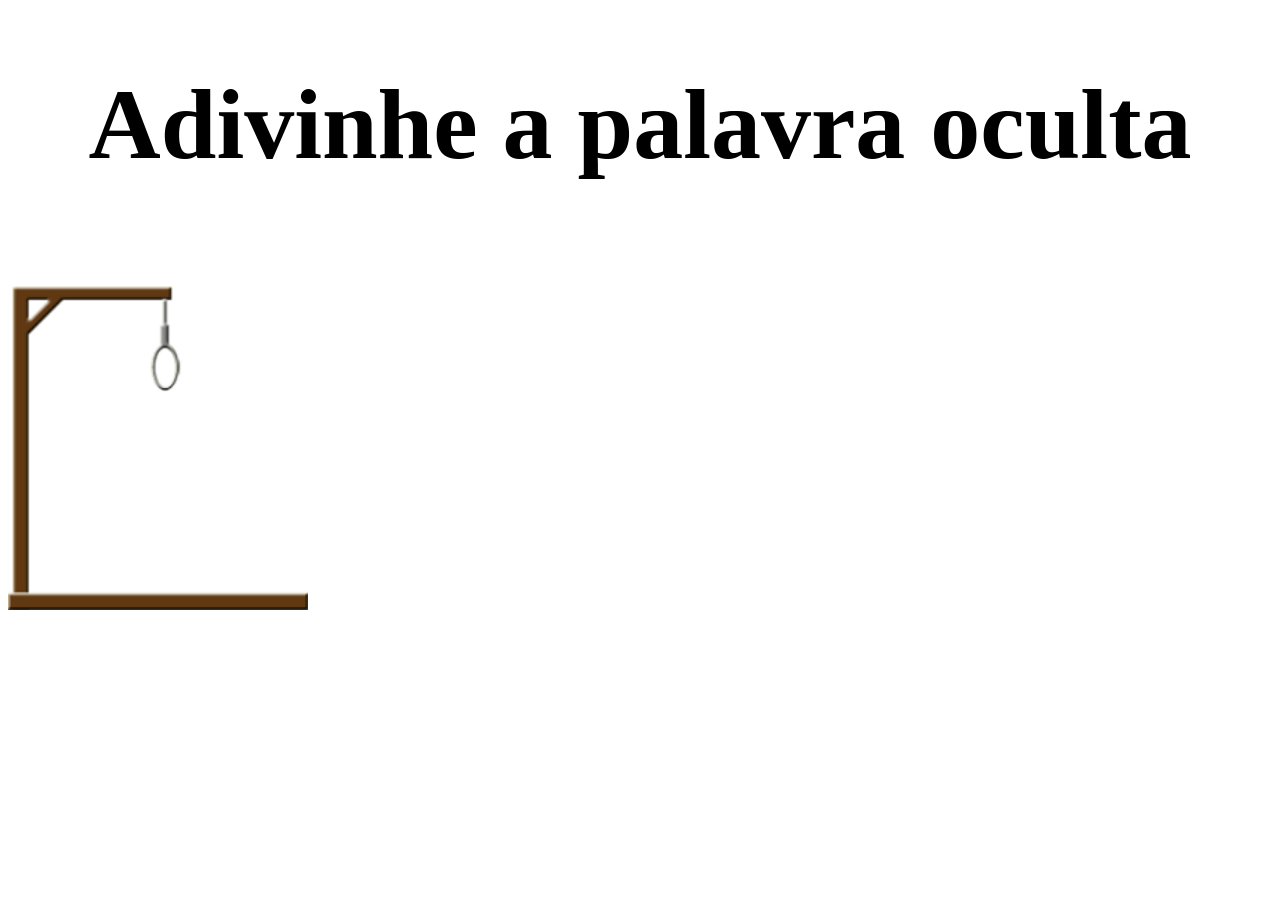
==== trabalho jogo/jogo.html @ 2061071e "Add files via upload onde deixamos o trabalho" ====
<!DOCTYPE html>
<html lang="en">
<head>
    <meta charset="UTF-8">
    <meta name="viewport" content="width=device-width, initial-scale=1.0">
    <title>Jogo Forca</title>
    <link rel="stylesheet" href="jogo.css">
    
</head>
<body>
    <h1 class="titulo">Adivinhe a palavra oculta</h1>
    <div class="container">
        <img class="imageForca" src="[data-uri]">
    <script src="jogo.js"></script></div>
    
</body>
</html>
---- trabalho jogo/jogo.css ----
.titulo {
    font-size: 100px;
    justify-content: center;
    align-items: center;
    display: flex;
    margin-bottom: 100px
}
.imageForca {
    width: 300px;
    height: auto;
}
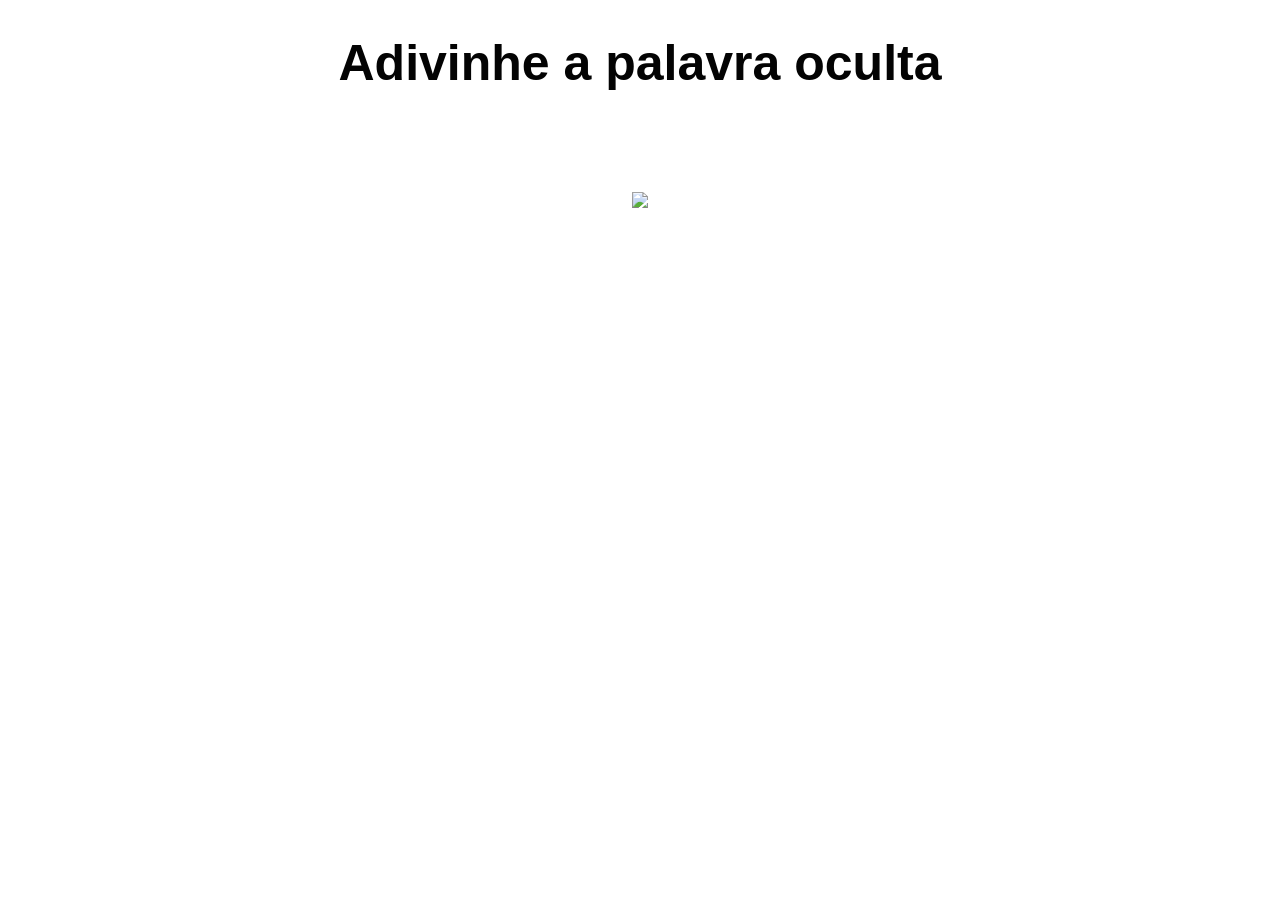
==== commit 8af58807: "fiz algumas mudanças" ====
--- a/trabalho jogo/jogo.html
+++ b/trabalho jogo/jogo.html
@@ -10,7 +10,7 @@
 <body>
     <h1 class="titulo">Adivinhe a palavra oculta</h1>
     <div class="container">
-        <img class="imageForca" src="[data-uri]">
+        <img class="imageForca" src="https://encrypted-tbn0.gstatic.com/images?q=tbn:ANd9GcQOorqyMcu5vAPTixOPTA4qE1RGhj8TZTS76Q&s">
     <script src="jogo.js"></script></div>
     
 </body>
--- a/trabalho jogo/jogo.css
+++ b/trabalho jogo/jogo.css
@@ -1,11 +1,17 @@
+body {
+    font-family: Arial, sans-serif;
+    color: rgb(3, 3, 3);
+    background: radial-gradient(rgb(122,43,67));
+    text-align: center;
+}
 .titulo {
-    font-size: 100px;
-    justify-content: center;
-    align-items: center;
-    display: flex;
+    font-size: 50px;
     margin-bottom: 100px
 }
+.container {
+    margin-top: 100px;
+}
 .imageForca {
-    width: 300px;
+    width: 100px;
     height: auto;
 }
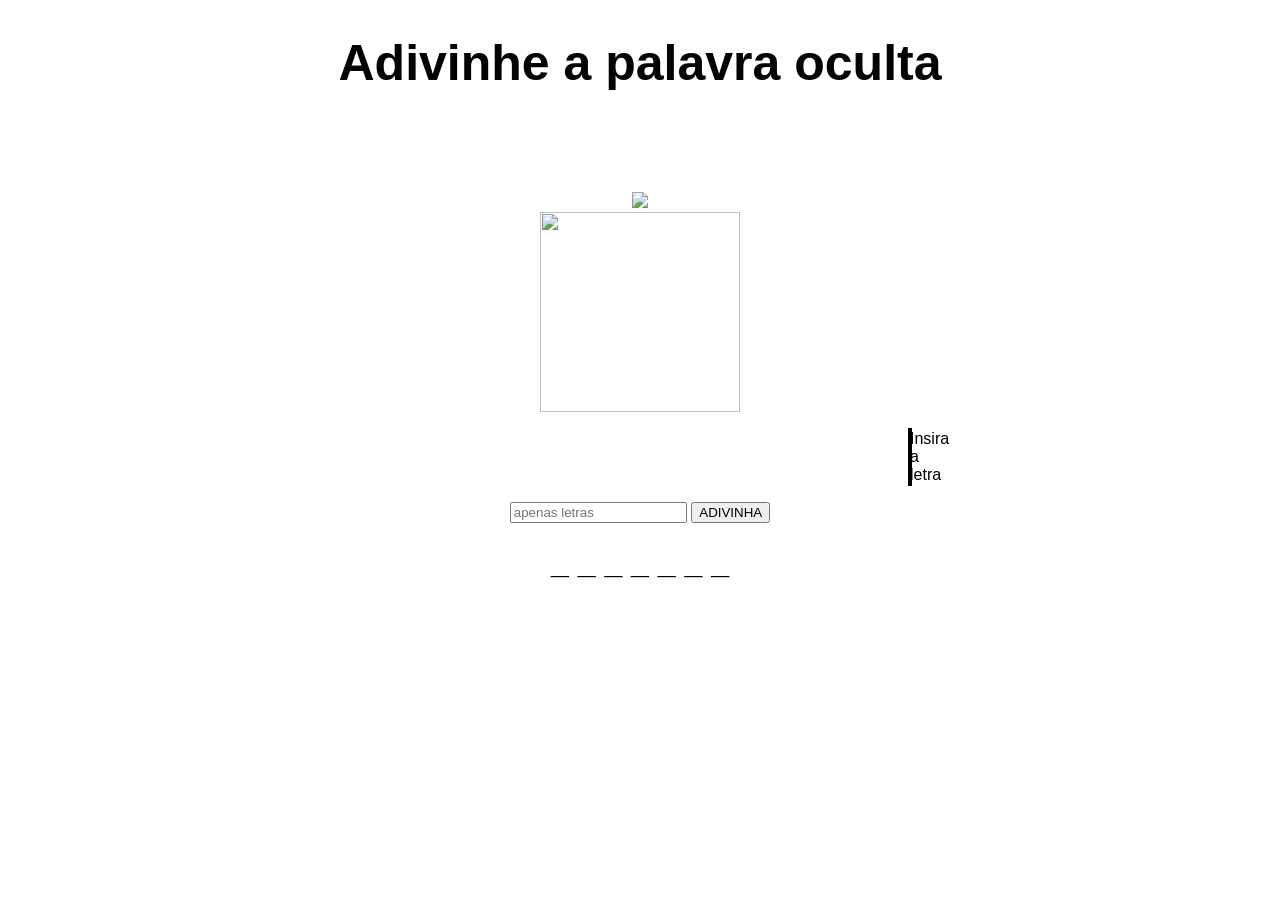
==== commit 0d51c672: "começamos" ====
--- a/trabalho jogo/jogo.html
+++ b/trabalho jogo/jogo.html
@@ -5,13 +5,25 @@
     <meta name="viewport" content="width=device-width, initial-scale=1.0">
     <title>Jogo Forca</title>
     <link rel="stylesheet" href="jogo.css">
-    
 </head>
 <body>
     <h1 class="titulo">Adivinhe a palavra oculta</h1>
     <div class="container">
         <img class="imageForca" src="https://encrypted-tbn0.gstatic.com/images?q=tbn:ANd9GcQOorqyMcu5vAPTixOPTA4qE1RGhj8TZTS76Q&s">
-    <script src="jogo.js"></script></div>
-    
+    </div>
+    <div class = "imagens">
+        <img class="img1" src="https://tse1.mm.bing.net/th/id/OIP.ejMB3rAx7Jappavn4XWqLQAAAA?pid=ImgDet&w=203&h=203&c=7&o=7&rm=3">
+        <img class="img2" src="https://media.istockphoto.com/id/1345310571/zh/%E5%90%91%E9%87%8F/phone-battery-mobile-battery-in-black-power-symbol-accumulator-level.jpg?s=170667a&w=0&k=20&c=vzHiwW8Z21Nuz_2wOHFbf0a0m_gjMoIrYbMkGzwl2jc=">
+        <img class="img3" src="https://tse4.mm.bing.net/th/id/OIP.RNIRT5SSX4mvxwWGO8tLWwHaE8?pid=ImgDet&w=203&h=135&c=7&o=7&rm=3">
+        <img class="img4" src="https://tse3.mm.bing.net/th/id/OIP.miTVkOp3Dh3oWrZxLSnvhAHaE8?pid=ImgDet&w=203&h=135&c=7&o=7&rm=3">
+        <img class="img5" src="https://media.istockphoto.com/id/1406390448/pt/vetorial/mobile-phone-battery-sign-icon.jpg?s=612x612&w=0&k=20&c=Ad0tk2zhhPht0Ho6PTuc2xH1obU_1ThNyLjZkXLRGBM=">
+        <img class="img6" src="https://media.istockphoto.com/id/1145168155/pt/vetorial/full-battery-icon-vector.jpg?s=612x612&w=0&k=20&c=Yi1-xRPHRW-432VEg8lxh_Czzl3dtHlgHkzS_VgX7xY=">
+    </div>
+    <p>Insira a letra</p>
+    <input type="text" id="input-letra" maxlength="1" placeholder="apenas letras">
+    <button id="botao">ADIVINHA</button>
+    <h1>_ _ _ _ _ _ _</h1>
+    </div>
+<script src="jogo.js"></script>
 </body>
 </html>
--- a/trabalho jogo/jogo.css
+++ b/trabalho jogo/jogo.css
@@ -1,7 +1,6 @@
 body {
     font-family: Arial, sans-serif;
     color: rgb(3, 3, 3);
-    background: radial-gradient(rgb(122,43,67));
     text-align: center;
 }
 .titulo {
@@ -14,4 +13,44 @@
 .imageForca {
     width: 100px;
     height: auto;
+}
+.img1{
+    width: 200px;
+    height: 200px;
+    display: flex;
+}
+.img2{
+    width: 200px;
+    height: 130px;
+    display: none;
+}
+.img3{
+    width: 200px;
+    height: 130px;
+    display: none;
+}
+.img4{
+    width: 200px;
+    height: 130px;
+    display: none;
+}
+.img5{
+    width: 200px;
+    height: 200px;
+    display: none;
+}
+.img6{
+    width: 200px;
+    height: 230px;
+    display: none;
+}
+.imagens{
+    display: flex;
+    justify-content: center;
+    align-items: center;
+}
+p{
+border: 2px solid black;
+margin-left: 900px;
+margin-right: 900px;
 }
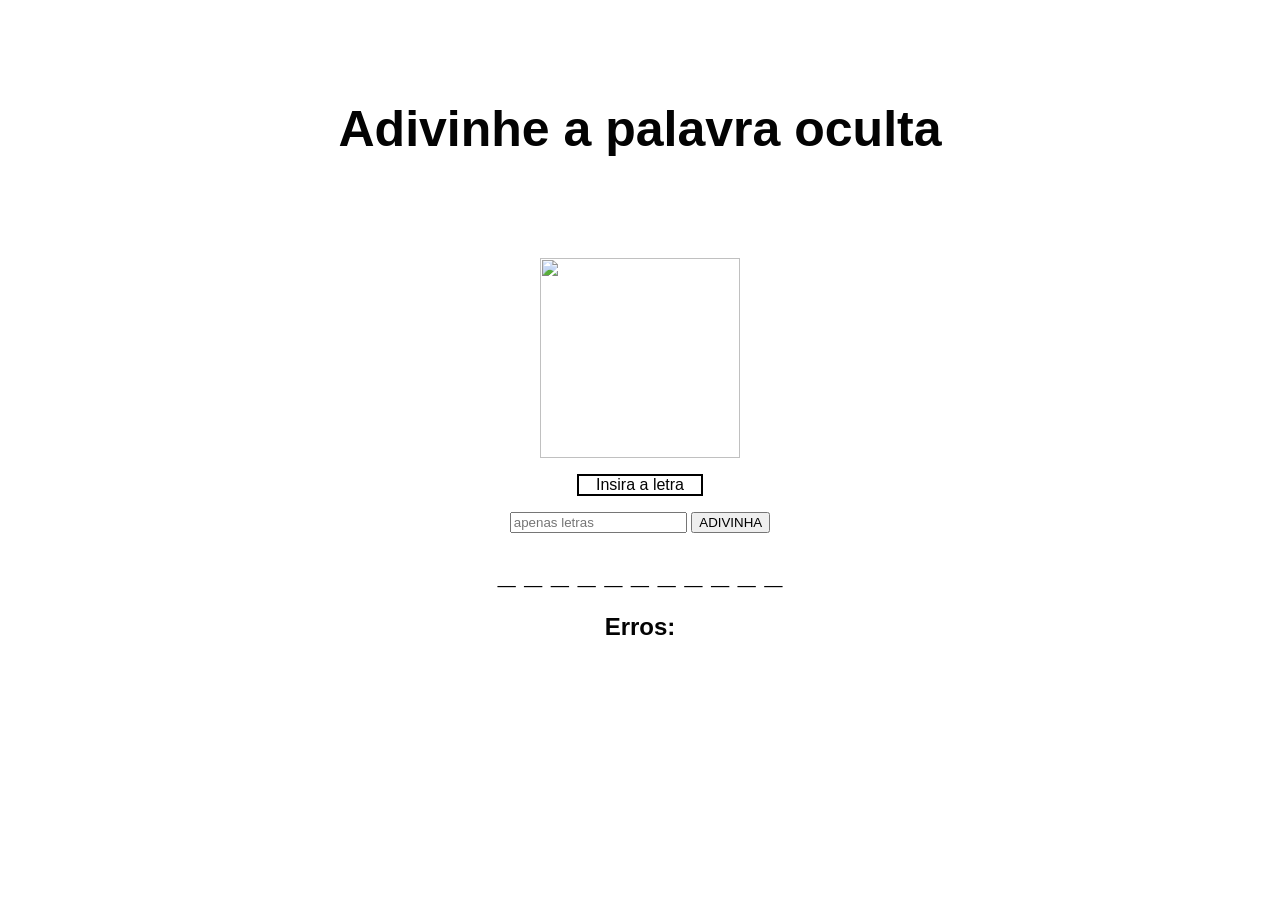
==== commit 1d620468: "um montao de coisa que fizemos" ====
--- a/trabalho jogo/jogo.html
+++ b/trabalho jogo/jogo.html
@@ -1,29 +1,32 @@
 <!DOCTYPE html>
-<html lang="en">
+<html lang="pt-BR">
 <head>
     <meta charset="UTF-8">
     <meta name="viewport" content="width=device-width, initial-scale=1.0">
-    <title>Jogo Forca</title>
+    <title>Advinhe a palavra</title>
     <link rel="stylesheet" href="jogo.css">
 </head>
 <body>
+    <div class="container">
     <h1 class="titulo">Adivinhe a palavra oculta</h1>
-    <div class="container">
-        <img class="imageForca" src="https://encrypted-tbn0.gstatic.com/images?q=tbn:ANd9GcQOorqyMcu5vAPTixOPTA4qE1RGhj8TZTS76Q&s">
+        <div class = "imagens">
+            <img class="img1" src="https://tse1.mm.bing.net/th/id/OIP.ejMB3rAx7Jappavn4XWqLQAAAA?pid=ImgDet&w=203&h=203&c=7&o=7&rm=3">
+            <img class="img2" src="https://media.istockphoto.com/id/1345310571/zh/%E5%90%91%E9%87%8F/phone-battery-mobile-battery-in-black-power-symbol-accumulator-level.jpg?s=170667a&w=0&k=20&c=vzHiwW8Z21Nuz_2wOHFbf0a0m_gjMoIrYbMkGzwl2jc=">
+            <img class="img3" src="https://tse4.mm.bing.net/th/id/OIP.RNIRT5SSX4mvxwWGO8tLWwHaE8?pid=ImgDet&w=203&h=135&c=7&o=7&rm=3">
+            <img class="img4" src="https://tse3.mm.bing.net/th/id/OIP.miTVkOp3Dh3oWrZxLSnvhAHaE8?pid=ImgDet&w=203&h=135&c=7&o=7&rm=3">
+            <img class="img5" src="https://media.istockphoto.com/id/1406390448/pt/vetorial/mobile-phone-battery-sign-icon.jpg?s=612x612&w=0&k=20&c=Ad0tk2zhhPht0Ho6PTuc2xH1obU_1ThNyLjZkXLRGBM=">
+            <img class="img6" src="https://media.istockphoto.com/id/1145168155/pt/vetorial/full-battery-icon-vector.jpg?s=612x612&w=0&k=20&c=Yi1-xRPHRW-432VEg8lxh_Czzl3dtHlgHkzS_VgX7xY=">
+        </div>
+        <p>Insira a letra</p>
+        <input type="text" id="input-letra" maxlength="1" placeholder="apenas letras"  oninput="this.value = this.value.replace(/[^a-zA-Z\u00C0-\u00FF ]/g, '')" style="text-transform: lowercase;">
+        <button id="botao" onclick="verificarLetra()">ADIVINHA</button>
+        <h1 id="nomeJogo"></h1>
+        <h2 id="painel"></h2> 
+        <h2 id="numErros">Erros:</h2>
+        <h2 id="erradas"></h2>
     </div>
-    <div class = "imagens">
-        <img class="img1" src="https://tse1.mm.bing.net/th/id/OIP.ejMB3rAx7Jappavn4XWqLQAAAA?pid=ImgDet&w=203&h=203&c=7&o=7&rm=3">
-        <img class="img2" src="https://media.istockphoto.com/id/1345310571/zh/%E5%90%91%E9%87%8F/phone-battery-mobile-battery-in-black-power-symbol-accumulator-level.jpg?s=170667a&w=0&k=20&c=vzHiwW8Z21Nuz_2wOHFbf0a0m_gjMoIrYbMkGzwl2jc=">
-        <img class="img3" src="https://tse4.mm.bing.net/th/id/OIP.RNIRT5SSX4mvxwWGO8tLWwHaE8?pid=ImgDet&w=203&h=135&c=7&o=7&rm=3">
-        <img class="img4" src="https://tse3.mm.bing.net/th/id/OIP.miTVkOp3Dh3oWrZxLSnvhAHaE8?pid=ImgDet&w=203&h=135&c=7&o=7&rm=3">
-        <img class="img5" src="https://media.istockphoto.com/id/1406390448/pt/vetorial/mobile-phone-battery-sign-icon.jpg?s=612x612&w=0&k=20&c=Ad0tk2zhhPht0Ho6PTuc2xH1obU_1ThNyLjZkXLRGBM=">
-        <img class="img6" src="https://media.istockphoto.com/id/1145168155/pt/vetorial/full-battery-icon-vector.jpg?s=612x612&w=0&k=20&c=Yi1-xRPHRW-432VEg8lxh_Czzl3dtHlgHkzS_VgX7xY=">
-    </div>
-    <p>Insira a letra</p>
-    <input type="text" id="input-letra" maxlength="1" placeholder="apenas letras">
-    <button id="botao">ADIVINHA</button>
-    <h1>_ _ _ _ _ _ _</h1>
-    </div>
+    
+</div>
 <script src="jogo.js"></script>
 </body>
-</html>+</html>
--- a/trabalho jogo/jogo.css
+++ b/trabalho jogo/jogo.css
@@ -9,10 +9,6 @@
 }
 .container {
     margin-top: 100px;
-}
-.imageForca {
-    width: 100px;
-    height: auto;
 }
 .img1{
     width: 200px;
@@ -51,6 +47,6 @@
 }
 p{
 border: 2px solid black;
-margin-left: 900px;
-margin-right: 900px;
+margin-left: 45%;
+margin-right: 45%;
 }
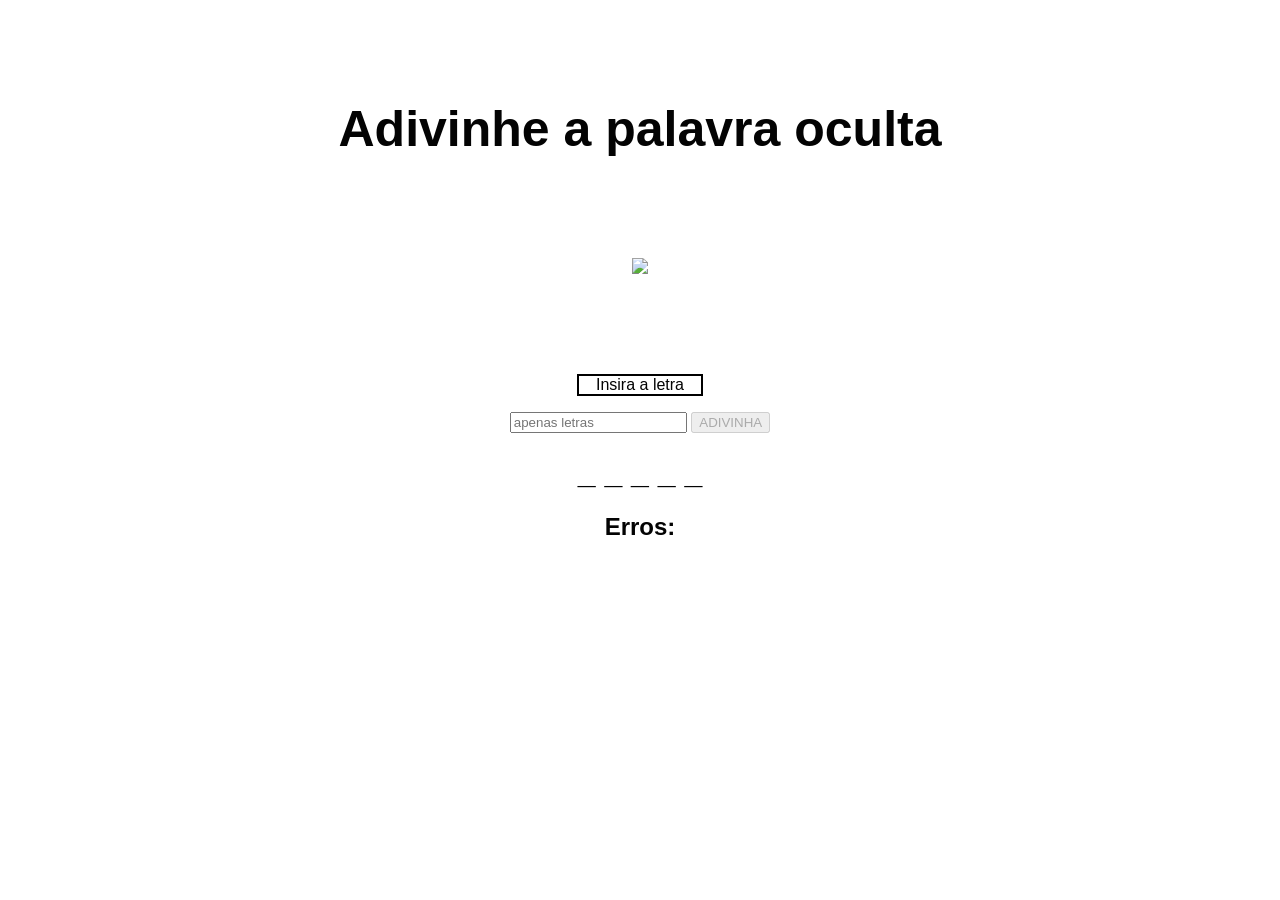
==== commit 73304e4c: "parte js completa" ====
--- a/trabalho jogo/jogo.html
+++ b/trabalho jogo/jogo.html
@@ -3,26 +3,20 @@
 <head>
     <meta charset="UTF-8">
     <meta name="viewport" content="width=device-width, initial-scale=1.0">
-    <title>Advinhe a palavra</title>
+    <title>Advinhe a palavra oculta</title>
     <link rel="stylesheet" href="jogo.css">
 </head>
 <body>
     <div class="container">
     <h1 class="titulo">Adivinhe a palavra oculta</h1>
         <div class = "imagens">
-            <img class="img1" src="https://tse1.mm.bing.net/th/id/OIP.ejMB3rAx7Jappavn4XWqLQAAAA?pid=ImgDet&w=203&h=203&c=7&o=7&rm=3">
-            <img class="img2" src="https://media.istockphoto.com/id/1345310571/zh/%E5%90%91%E9%87%8F/phone-battery-mobile-battery-in-black-power-symbol-accumulator-level.jpg?s=170667a&w=0&k=20&c=vzHiwW8Z21Nuz_2wOHFbf0a0m_gjMoIrYbMkGzwl2jc=">
-            <img class="img3" src="https://tse4.mm.bing.net/th/id/OIP.RNIRT5SSX4mvxwWGO8tLWwHaE8?pid=ImgDet&w=203&h=135&c=7&o=7&rm=3">
-            <img class="img4" src="https://tse3.mm.bing.net/th/id/OIP.miTVkOp3Dh3oWrZxLSnvhAHaE8?pid=ImgDet&w=203&h=135&c=7&o=7&rm=3">
-            <img class="img5" src="https://media.istockphoto.com/id/1406390448/pt/vetorial/mobile-phone-battery-sign-icon.jpg?s=612x612&w=0&k=20&c=Ad0tk2zhhPht0Ho6PTuc2xH1obU_1ThNyLjZkXLRGBM=">
-            <img class="img6" src="https://media.istockphoto.com/id/1145168155/pt/vetorial/full-battery-icon-vector.jpg?s=612x612&w=0&k=20&c=Yi1-xRPHRW-432VEg8lxh_Czzl3dtHlgHkzS_VgX7xY=">
+            <img id="imagem" src="https://image2url.com/r2/default/images/1774460250120-8badc8cf-0b17-4560-b5f6-25e5f651d6c1.png">
         </div>
         <p>Insira a letra</p>
         <input type="text" id="input-letra" maxlength="1" placeholder="apenas letras"  oninput="this.value = this.value.replace(/[^a-zA-Z\u00C0-\u00FF ]/g, '')" style="text-transform: lowercase;">
-        <button id="botao" onclick="verificarLetra()">ADIVINHA</button>
+        <button id="botao" onclick="verificarLetra()" disabled >ADIVINHA</button>
         <h1 id="nomeJogo"></h1>
-        <h2 id="painel"></h2> 
-        <h2 id="numErros">Erros:</h2>
+        <h2>Erros:</h2>
         <h2 id="erradas"></h2>
     </div>
     
--- a/trabalho jogo/jogo.css
+++ b/trabalho jogo/jogo.css
@@ -5,40 +5,14 @@
 }
 .titulo {
     font-size: 50px;
-    margin-bottom: 100px
+    margin-bottom: 100px;
 }
 .container {
     margin-top: 100px;
 }
-.img1{
-    width: 200px;
-    height: 200px;
-    display: flex;
-}
-.img2{
-    width: 200px;
-    height: 130px;
-    display: none;
-}
-.img3{
-    width: 200px;
-    height: 130px;
-    display: none;
-}
-.img4{
-    width: 200px;
-    height: 130px;
-    display: none;
-}
-.img5{
-    width: 200px;
-    height: 200px;
-    display: none;
-}
-.img6{
-    width: 200px;
-    height: 230px;
-    display: none;
+#imagem{
+    width: auto;
+    height: 100px;
 }
 .imagens{
     display: flex;
